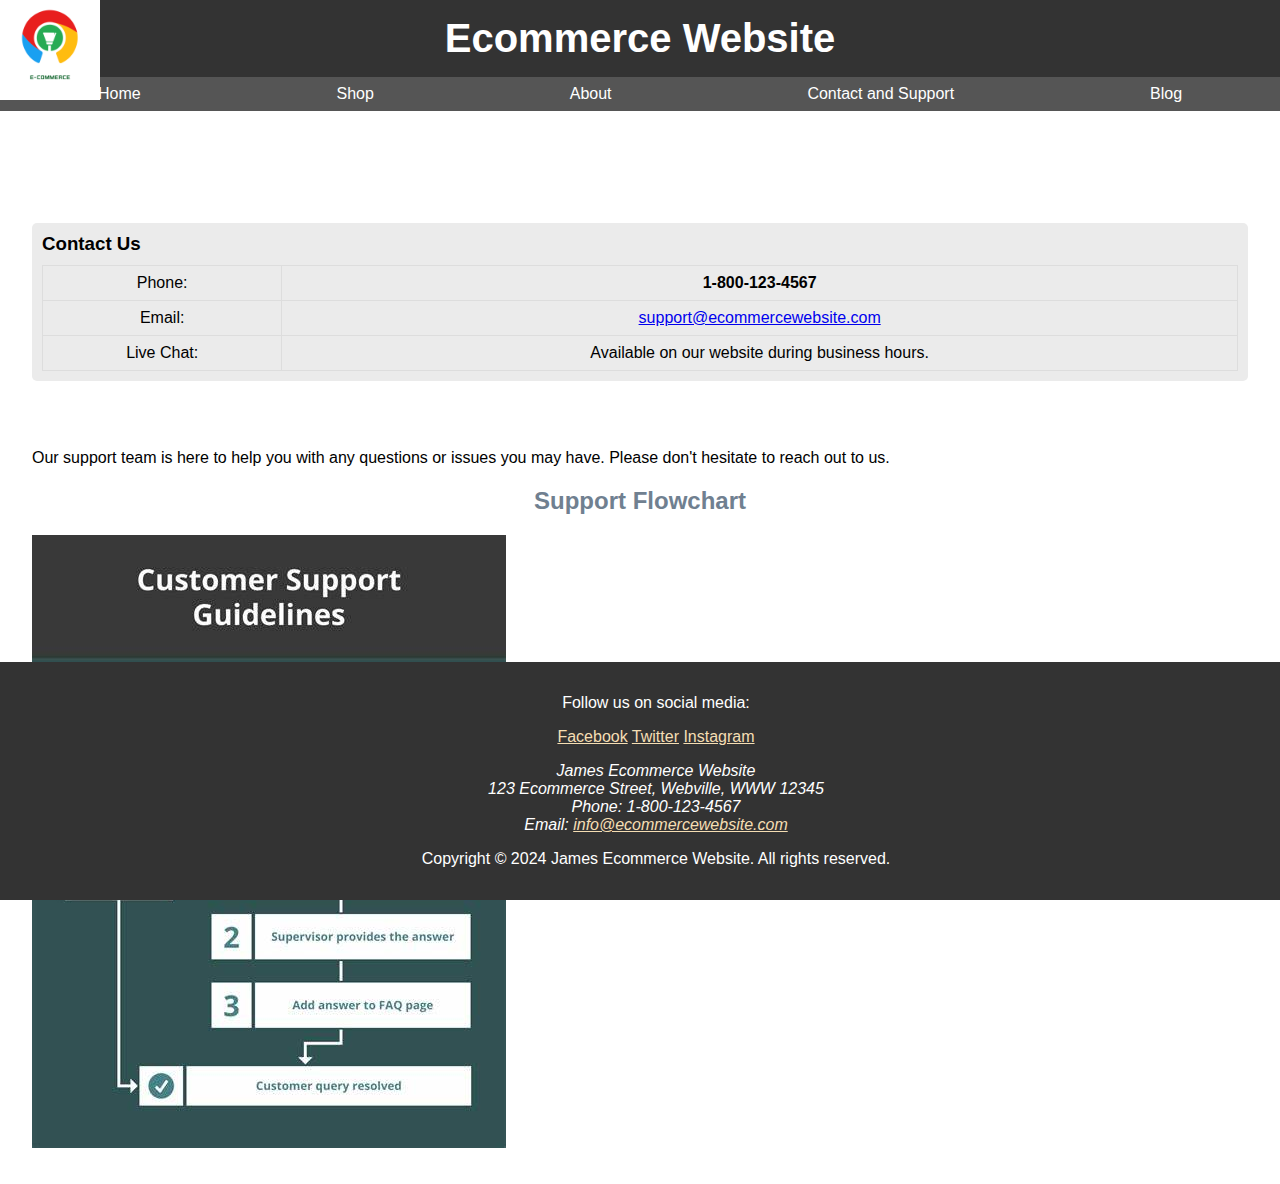
==== page2.html @ fbbbdddb "page2.html" ====
<!DOCTYPE html>
<html lang="en">
<head>
    <meta charset="UTF-8">
    <meta name="viewport" content="width=device-width, initial-scale=1.0">
    <title>Ecommerce Website</title>
    <link rel="stylesheet" href="uniify.css"> <!-- Assuming unify.css contains necessary styles for responsiveness, animations, etc. -->
</head>
<body>

<header>
    <h1>Ecommerce Website</h1>
    <img src="1.png" alt="Ecommerce Website Banner" class="header-img">
</header>

<nav>
    <a href="index.html">Home</a>
    <a href="page3.html">Shop</a>
    <a href="page4.html">About</a>
    <a href="page2.html">Contact and Support</a>
    <a href="page5.html">Blog</a>
</nav>

<main>
    <article>
        <h1>Customer Support</h1>
    
        <div class="contact-info">
            <h3>Contact Us</h3>
            <table>
                <tr>
                    <td>Phone:</td>
                    <td><strong>1-800-123-4567</strong></td>
                </tr>
                <tr>
                    <td>Email:</td>
                    <td><a href="mailto:support@ecommercewebsite.com">support@ecommercewebsite.com</a></td>
                </tr>
                <tr>
                    <td>Live Chat:</td>
                    <td>Available on our website during business hours.</td>
                </tr>
            </table>
        </div>
        
        <h2>Support Center</h2>
        <p>Our support team is here to help you with any questions or issues you may have. Please don't hesitate to reach out to us.</p>
        
        <!-- Added Support Flowchart -->
        <section class="support-flow">
            <h2 style="color: slategrey; text-align: center;">Support Flowchart</h2>
            <img src="OIP-C.jpg" alt="Support Flowchart - Step-by-step guide to getting help">
            <!-- Ensure to apply CSS animations or transitions where needed -->
        </section>
    </article>
</main>

<footer>
    <div class="footer-content">
        <p>Follow us on social media:</p>
        <a href="#!" style="color: wheat;">Facebook</a>
        <a href="#!" style="color: wheat;">Twitter</a>
        <a href="#!" style="color: wheat;">Instagram</a>
    </div>
    <!-- Adding contact details to the footer -->
    <address>
        <p>James Ecommerce Website<br>
        123 Ecommerce Street, Webville, WWW 12345<br>
        Phone: 1-800-123-4567<br>
        Email: <a href="#!" style="color: wheat;">info@ecommercewebsite.com</a></p>
    </address>
    <p>Copyright &copy; 2024 James Ecommerce Website. All rights reserved.</p>
</footer>

</body>
</html>
---- uniify.css ----
body {
    font-family: Arial, sans-serif;
    margin: 0;
    padding: 0;
}
header {
    background-color: #333;
    color: white;
    text-align: center;
    padding: 1em;
}
nav {
    display: flex;
    justify-content: space-around;
    background-color: #555;
}
nav a {
    color: white;
    text-decoration: none;
    padding: 0.5em 1em;
}
nav a:hover {
    background-color: #777;
}
main {
    padding: 2em;
}
footer {
    background-color: #333;
    color: white;
    text-align: center;
    padding: 1em;
    position: absolute;
    bottom: 0;
    width: 100%;
}

header img{
    position: absolute;
    width: 100px;
    height: 100px;
    left: 0;
    top: 0;
    margin: 0;
}
body {
            font-family: Arial, sans-serif;
            margin: 0;
            padding: 0;
        }
        header {
            background-color: #333;
            color: white;
            text-align: center;
            padding: 1em;
        }
        nav {
            display: flex;
            justify-content: space-around;
            background-color: #555;
        }
        nav a {
            color: white;
            text-decoration: none;
            padding: 0.5em 1em;
        }
        nav a:hover {
            background-color: #777;
        }
        main {
            padding: 2em;
        }
        .productL{
            position: absolute;
            width: 20%;

            left: 0;
            background-color:grey;
        }
        .productR{
            position: absolute;
            width: 20%;

            right: 0;
            background-color: grey;
        }
        .middle{
            border: 1px solid black;
            width: 60%;
            position: absolute;
            left: 20%;

        }
        .category-list {
    list-style: none;
    padding: 0;
  }
  .category-list li {
    margin: 0;
  }
  .category-list a {
    text-decoration: none;
    color: #333;
    padding: 0;
    display: block;
    border: 1px solid #ddd;
    border-radius: 5px;
    transition: background-color 0.3s, color 0.3s;
    font-size: 15px;
  }
  .category-list a:hover {
    background-color: #f5f5f5;
    color: #007bff;
  }
  .membership, .deals {
    margin-bottom: 30px;
  }
  .membership-options {
    display: flex;
    justify-content: space-between;
    margin-bottom: 20px;
  }
  .membership-options button {
    padding: 10px 20px;
    border: none;
    border-radius: 5px;
    background-color: #007bff;
    color: white;
    cursor: pointer;
  }
  .membership-options button:hover {
    background-color: #0056b3;
  }
  .deal-countdown {
    text-align: center;
    margin-bottom: 20px;
  }
  .deal-countdown #timer {
    font-weight: bold;
  }
  .product-list {
    display: flex;
    justify-content: space-between;
    flex-wrap: wrap;
  }
  .product-item {
    width: calc(25% - 10px);
    margin-bottom: 20px;
    padding: 10px;
    background: #fff;
    border: 1px solid #e1e1e1;
    border-radius: 4px;
    overflow: hidden;
  }
  .product-item h3 {
    font-size: 18px;
    margin: 0;
  }
  .product-item p {
    color: #ff4d4f;
    margin: 5px 0;
  }
div.gallery {
  margin: 5px;
  border: 1px solid #ccc;
  float: left;
  width: 100px;
  height: 200px;
}

div.gallery:hover {
  border: 1px solid #777;
}

div.gallery img {
  width: 100%;
  height: auto;
}

div.desc {
  padding: 15px;
  text-align: center;
}
.product-info {
            padding: 20px;
            display: flex;
        }
        .product-info h1 {
            font-size: 2.5em;
            color: #4CAF50;
            margin: 0;
        }
        .product-info p {
            font-size: 1.2em;
            color: #555;
            margin: 10px 0;
        }
        .buy-now {
            margin-top: 20px;
        }
        .buy-now button {
            background-color: #4CAF50;
            color: white;
            padding: 10px 20px;
            border: none;
            border-radius: 5px;
            cursor: pointer;
            font-size: 1.2em;
        }
        .buy-now button:hover {
            background-color: #45a049;
        }
h1, h2 {
            color: white;
        }
        .support-flowchart {
            margin-bottom: 20px;
        }
        .contact-info {
            background-color: #ebebeb;
            padding: 10px;
            border-radius: 5px;
        }
        .contact-info h3 {
            margin: 0;
            padding-bottom: 10px;
        }
        table, th, td {
        border:1px solid black;
        }
h1, h2 {
            color: white;
        }
        .container {
            max-width: 800px;
            margin: auto;
            padding: 20px;
        }
        .product-list {
            list-style: none;
            padding: 0;
        }
        .product-item {
            background-color: #fff;
            border: 1px solid #ddd;
            margin-bottom: 10px;
            padding: 15px;
            border-radius: 5px;
            display: flex;
            align-items: center;
        }
        .product-item img {
            width: 100px;
            height: auto;
            margin-right: 15px;
        }
        .product-item h3 {
            margin: 0;
            color: #333;
        }
        .product-item p {
            margin: 5px 0;
            color: #666;
        }
        table {
        width: 100%;
        border-collapse: collapse;
    }
    th, td {
        border: 1px solid #ddd;
        text-align: center;
        padding: 8px;
    }
    th {
        background-color: #f2f2f2;
    }
    .product-image {
        width: 100px; /* Adjust the width as needed */
        height: 100px;
    }
.container {
            max-width: 800px;
            margin: auto;
            padding: 20px;
            background: #fff;
            box-shadow: 0 0 10px rgba(0, 0, 0, 0.1);
            border-radius: 8px;
        }
        header h1 {
            margin: 0;
            font-size: 2.5em;
        }
        .about-content {
            padding: 30px;
        }
        .about-content h2 {
            margin-top: 30px;
            font-size: 1.8em;
        }
        .about-content p {
            line-height: 1.6;
            font-size: 1.1em;
            margin-bottom: 20px;
        }
        .team-section {
            display: flex;
            justify-content: space-around;
            margin-top: 30px;
        }
        .team-member {
            text-align: center;
            max-width: 150px;
            margin: 0 auto;
        }
        .team-member img {
            width: 100%;
            border-radius: 50%;
        }
        .team-member h3 {
            font-size: 1.2em;
            margin: 10px 0;
        }
        .team-member p {
            font-style: italic;
            color: #777;
        }
.container {
            max-width: 800px;
            margin: auto;
            padding: 20px;
            background: #fff;
            box-shadow: 0 0 10px rgba(0, 0, 0, 0.1);
            border-radius: 8px;
            text-align: center;
        }
        .product-image {
            max-width: 100%;
            height: auto;
            margin: 20px 0;
        }
        .product-info {
            padding: 20px;
        }
        .product-info h1 {
            font-size: 2.5em;
            color: #4CAF50;
            margin: 0;
        }
        .product-info p {
            font-size: 1.2em;
            color: #555;
            margin: 10px 0;
        }
        .buy-now {
            margin-top: 20px;
        }
        .buy-now button {
            background-color: #4CAF50;
            color: white;
            padding: 10px 20px;
            border: none;
            border-radius: 5px;
            cursor: pointer;
            font-size: 1.2em;
        }
        .buy-now button:hover {
            background-color: #45a049;
        }
        .product-feature {
            background: #fff;
            margin-top: 20px;
            padding: 20px;
            border-radius: 5px;
            text-align: center;
        }
        .product-feature img {
            max-width: 100%;
            height: auto;
            border-radius: 5px;
        }
        .review {
            margin-top: 20px;
            background: #fff;
            padding: 20px;
            border-radius: 5px;
        }
        .review h3 {
            color: #e8491d;
        }
        .call-to-action {
            background: #e8491d;
            color: #fff;
            padding: 20px;
            text-align: center;
            margin-top: 20px;
            border-radius: 5px;
        }
        .call-to-action h2 {
            margin: 0;
            font-size: 24px;
        }
        .call-to-action a {
            display: inline-block;
            background: #333;
            color: #fff;
            padding: 10px 20px;
            margin-top: 20px;
            border-radius: 5px;
            text-decoration: none;
            font-weight: bold;
        }
        .call-to-action a:hover {
            background: #e8491d;
        }
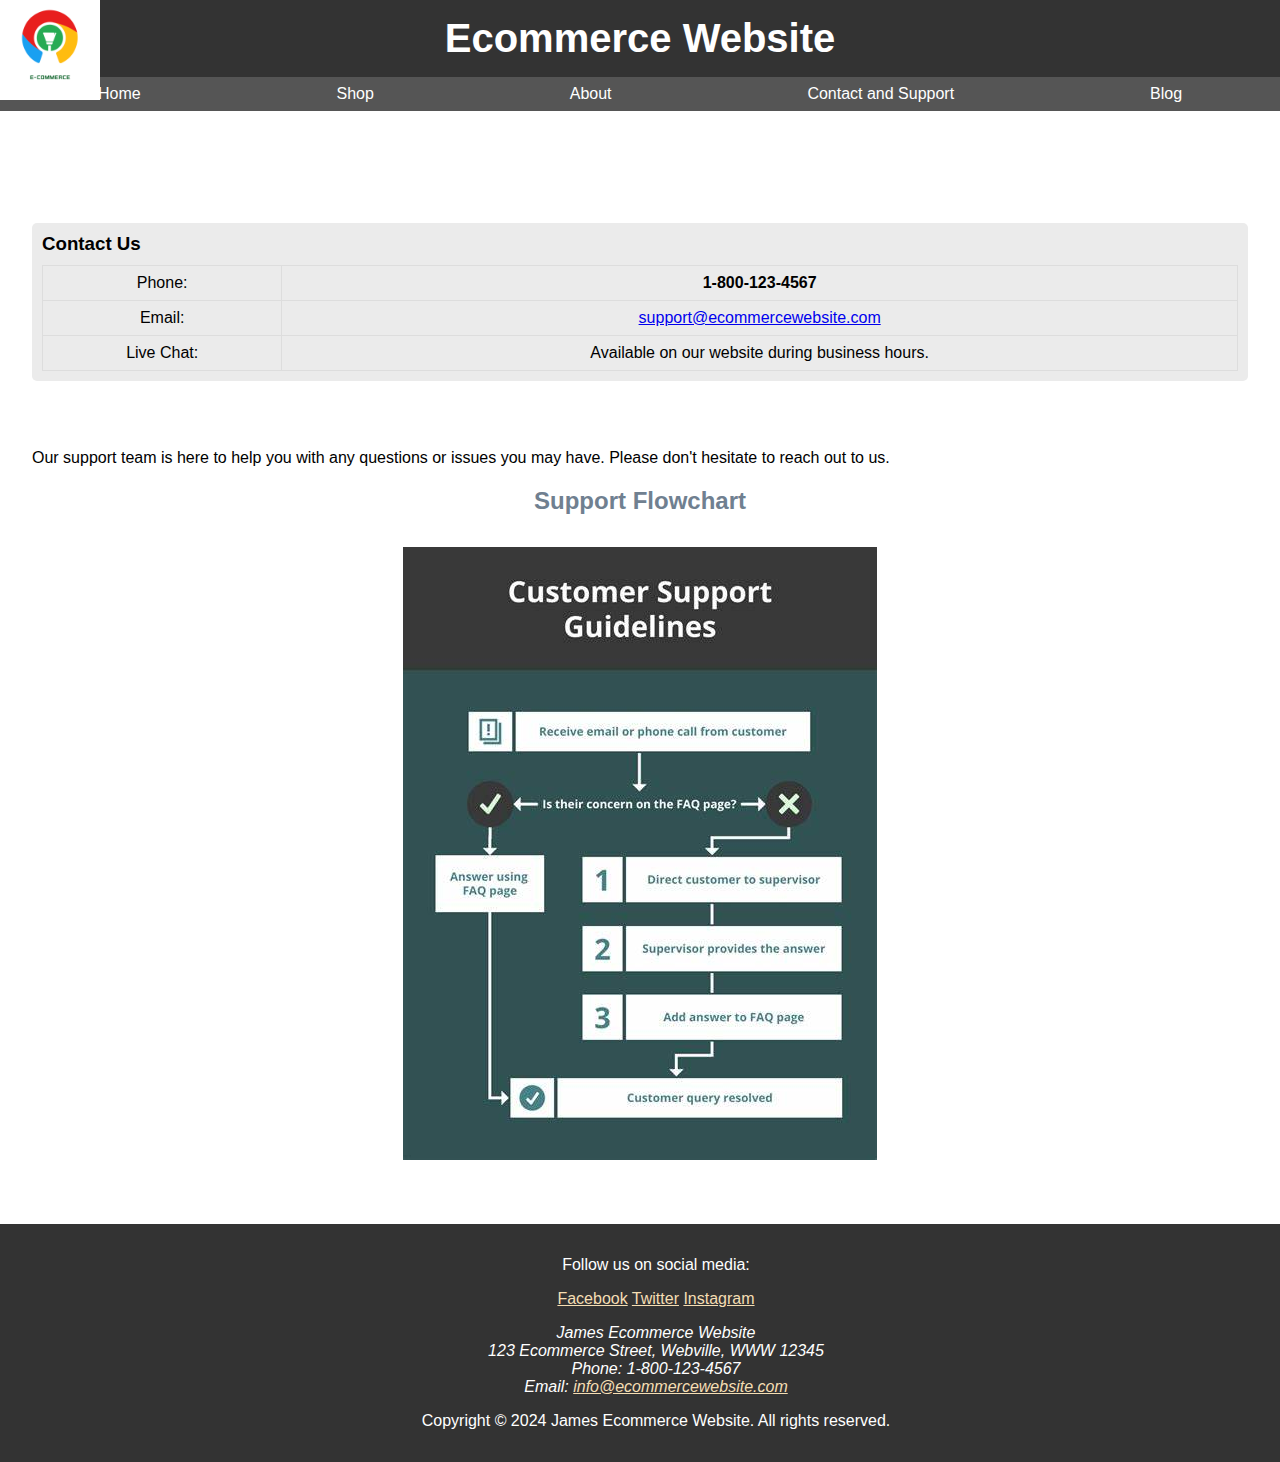
==== commit bb0950f9: "page2.html" ====
--- a/page2.html
+++ b/page2.html
@@ -4,7 +4,7 @@
     <meta charset="UTF-8">
     <meta name="viewport" content="width=device-width, initial-scale=1.0">
     <title>Ecommerce Website</title>
-    <link rel="stylesheet" href="uniify.css"> <!-- Assuming unify.css contains necessary styles for responsiveness, animations, etc. -->
+    <link rel="stylesheet" href="unfiy.css"> <!-- Assuming unify.css contains necessary styles for responsiveness, animations, etc. -->
 </head>
 <body>
 
--- a/unfiy.css
+++ b/unfiy.css
@@ -0,0 +1,427 @@
+body {
+    font-family: Arial, sans-serif;
+    margin: 0;
+    padding: 0;
+}
+header {
+    background-color: #333;
+    color: white;
+    text-align: center;
+    padding: 1em;
+}
+nav {
+    display: flex;
+    justify-content: space-around;
+    background-color: #555;
+}
+nav a {
+    color: white;
+    text-decoration: none;
+    padding: 0.5em 1em;
+}
+nav a:hover {
+    background-color: #777;
+}
+main {
+    padding: 2em;
+}
+footer {
+    background-color: #333;
+    color: white;
+    text-align: center;
+    padding: 1em;
+    position: relative;
+    bottom: 0;
+    width: 100%;
+}
+header img{
+    position: absolute;
+    width: 100px;
+    height: 100px;
+    left: 0;
+    top: 0;
+    margin: 0;
+}
+body {
+            font-family: Arial, sans-serif;
+            margin: 0;
+            padding: 0;
+        }
+        header {
+            background-color: #333;
+            color: white;
+            text-align: center;
+            padding: 1em;
+        }
+        nav {
+            display: flex;
+            justify-content: space-around;
+            background-color: #555;
+        }
+        nav a {
+            color: white;
+            text-decoration: none;
+            padding: 0.5em 1em;
+        }
+        nav a:hover {
+            background-color: #777;
+        }
+        main {
+            padding: 2em;
+        }
+        .productL{
+            position: absolute;
+            width: 20%;
+
+            left: 0;
+            background-color:grey;
+        }
+        .productR{
+            position: absolute;
+            width: 20%;
+
+            right: 0;
+            background-color: grey;
+        }
+        .middle{
+            border: 1px solid black;
+            width: 60%;
+            position: absolute;
+            left: 20%;
+
+        }
+        .category-list {
+    list-style: none;
+    padding: 0;
+  }
+  .category-list li {
+    margin: 0;
+  }
+  .category-list a {
+    text-decoration: none;
+    color: #333;
+    padding: 0;
+    display: block;
+    border: 1px solid #ddd;
+    border-radius: 5px;
+    transition: background-color 0.3s, color 0.3s;
+    font-size: 15px;
+  }
+  .category-list a:hover {
+    background-color: #f5f5f5;
+    color: #007bff;
+  }
+  .membership, .deals {
+    margin-bottom: 30px;
+  }
+  .membership-options {
+    display: flex;
+    justify-content: space-between;
+    margin-bottom: 20px;
+  }
+  .membership-options button {
+    padding: 10px 20px;
+    border: none;
+    border-radius: 5px;
+    background-color: #007bff;
+    color: white;
+    cursor: pointer;
+  }
+  .membership-options button:hover {
+    background-color: #0056b3;
+  }
+  .deal-countdown {
+    text-align: center;
+    margin-bottom: 20px;
+  }
+  .deal-countdown #timer {
+    font-weight: bold;
+  }
+  .product-list {
+    display: flex;
+    justify-content: space-between;
+    flex-wrap: wrap;
+  }
+  .product-item {
+    width: calc(25% - 10px);
+    margin-bottom: 20px;
+    padding: 10px;
+    background: #fff;
+    border: 1px solid #e1e1e1;
+    border-radius: 4px;
+    overflow: hidden;
+  }
+  .product-item h3 {
+    font-size: 18px;
+    margin: 0;
+  }
+  .product-item p {
+    color: #ff4d4f;
+    margin: 5px 0;
+  }
+div.gallery {
+  margin: 5px;
+  border: 1px solid #ccc;
+  float: left;
+  width: 100px;
+  height: 200px;
+}
+
+div.gallery:hover {
+  border: 1px solid #777;
+}
+
+div.gallery img {
+  width: 100%;
+  height: auto;
+}
+
+div.desc {
+  padding: 15px;
+  text-align: center;
+}
+.product-info {
+            padding: 20px;
+            display: flex;
+        }
+        .product-info h1 {
+            font-size: 2.5em;
+            color: #4CAF50;
+            margin: 0;
+        }
+        .product-info p {
+            font-size: 1.2em;
+            color: #555;
+            margin: 10px 0;
+        }
+        .buy-now {
+            margin-top: 20px;
+        }
+        .buy-now button {
+            background-color: #4CAF50;
+            color: white;
+            padding: 10px 20px;
+            border: none;
+            border-radius: 5px;
+            cursor: pointer;
+            font-size: 1.2em;
+        }
+        .buy-now button:hover {
+            background-color: #45a049;
+        }
+h1, h2 {
+            color: white;
+        }
+        .support-flowchart {
+            margin-bottom: 20px;
+        }
+        .contact-info {
+            background-color: #ebebeb;
+            padding: 10px;
+            border-radius: 5px;
+        }
+        .contact-info h3 {
+            margin: 0;
+            padding-bottom: 10px;
+        }
+        table, th, td {
+        border:1px solid black;
+        }
+h1, h2 {
+            color: white;
+        }
+        .container {
+            max-width: 800px;
+            margin: auto;
+            padding: 20px;
+        }
+        .product-list {
+            list-style: none;
+            padding: 0;
+        }
+        .product-item {
+            background-color: #fff;
+            border: 1px solid #ddd;
+            margin-bottom: 10px;
+            padding: 15px;
+            border-radius: 5px;
+            display: flex;
+            align-items: center;
+        }
+        .product-item img {
+            width: 100px;
+            height: auto;
+            margin-right: 15px;
+        }
+        .product-item h3 {
+            margin: 0;
+            color: #333;
+        }
+        .product-item p {
+            margin: 5px 0;
+            color: #666;
+        }
+        table {
+        width: 100%;
+        border-collapse: collapse;
+    }
+    th, td {
+        border: 1px solid #ddd;
+        text-align: center;
+        padding: 8px;
+    }
+    th {
+        background-color: #f2f2f2;
+    }
+    .product-image {
+        width: 100px; /* Adjust the width as needed */
+        height: 100px;
+    }
+.container {
+            max-width: 800px;
+            margin: auto;
+            padding: 20px;
+            background: #fff;
+            box-shadow: 0 0 10px rgba(0, 0, 0, 0.1);
+            border-radius: 8px;
+        }
+        header h1 {
+            margin: 0;
+            font-size: 2.5em;
+        }
+        .about-content {
+            padding: 30px;
+        }
+        .about-content h2 {
+            margin-top: 30px;
+            font-size: 1.8em;
+        }
+        .about-content p {
+            line-height: 1.6;
+            font-size: 1.1em;
+            margin-bottom: 20px;
+        }
+        .team-section {
+            display: flex;
+            justify-content: space-around;
+            margin-top: 30px;
+        }
+        .team-member {
+            text-align: center;
+            max-width: 150px;
+            margin: 0 auto;
+        }
+        .team-member img {
+            width: 100%;
+            border-radius: 50%;
+        }
+        .team-member h3 {
+            font-size: 1.2em;
+            margin: 10px 0;
+        }
+        .team-member p {
+            font-style: italic;
+            color: #777;
+        }
+.container {
+            max-width: 800px;
+            margin: auto;
+            padding: 20px;
+            background: #fff;
+            box-shadow: 0 0 10px rgba(0, 0, 0, 0.1);
+            border-radius: 8px;
+            text-align: center;
+        }
+        .product-image {
+            max-width: 100%;
+            height: auto;
+            margin: 20px 0;
+        }
+        .product-info {
+            padding: 20px;
+        }
+        .product-info h1 {
+            font-size: 2.5em;
+            color: #4CAF50;
+            margin: 0;
+        }
+        .product-info p {
+            font-size: 1.2em;
+            color: #555;
+            margin: 10px 0;
+        }
+        .buy-now {
+            margin-top: 20px;
+        }
+        .buy-now button {
+            background-color: #4CAF50;
+            color: white;
+            padding: 10px 20px;
+            border: none;
+            border-radius: 5px;
+            cursor: pointer;
+            font-size: 1.2em;
+        }
+        .buy-now button:hover {
+            background-color: #45a049;
+        }
+        .product-feature {
+            background: #fff;
+            margin-top: 20px;
+            padding: 20px;
+            border-radius: 5px;
+            text-align: center;
+        }
+        .product-feature img {
+            max-width: 100%;
+            height: auto;
+            border-radius: 5px;
+        }
+        .review {
+            margin-top: 20px;
+            background: #fff;
+            padding: 20px;
+            border-radius: 5px;
+        }
+        .review h3 {
+            color: #e8491d;
+        }
+        .call-to-action {
+            background: #e8491d;
+            color: #fff;
+            padding: 20px;
+            text-align: center;
+            margin-top: 20px;
+            border-radius: 5px;
+        }
+        .call-to-action h2 {
+            margin: 0;
+            font-size: 24px;
+        }
+        .call-to-action a {
+            display: inline-block;
+            background: #333;
+            color: #fff;
+            padding: 10px 20px;
+            margin-top: 20px;
+            border-radius: 5px;
+            text-decoration: none;
+            font-weight: bold;
+        }
+        .call-to-action a:hover {
+            background: #e8491d;
+        }
+        .article h1, .article h2 {
+            margin-bottom: 1rem;
+        }
+        .support-flow img {
+            max-width: 100%;
+            height: auto;
+            display: block;
+            margin: 2rem auto;
+            animation: fadeIn 2s ease-in-out; /* Simple animation for image appearance */
+        }
+        @keyframes fadeIn {
+            from { opacity: 0; }
+            to { opacity: 1; }
+        }
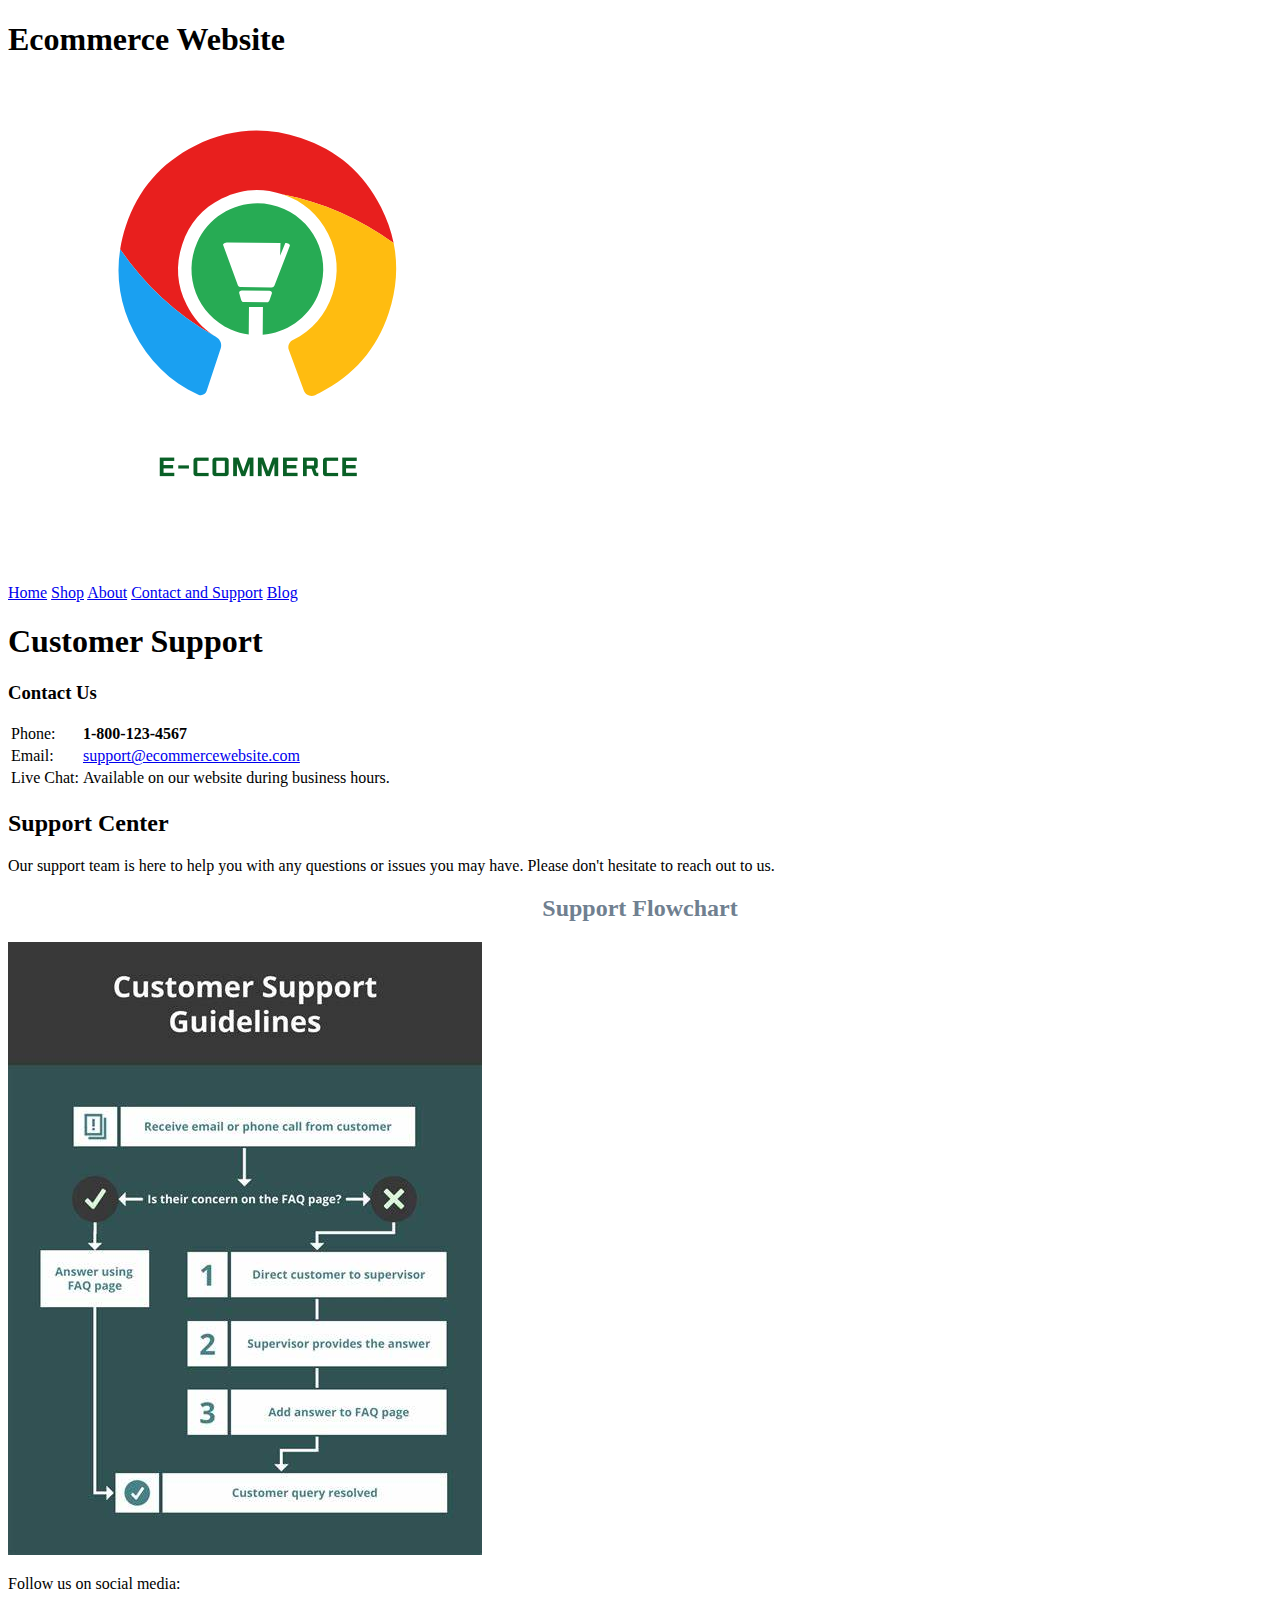
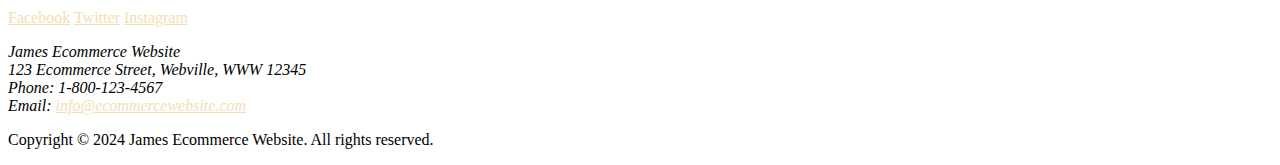
==== commit 40503628: "page2.html" ====
--- a/page2.html
+++ b/page2.html
@@ -1,10 +1,11 @@
+
 <!DOCTYPE html>
 <html lang="en">
 <head>
     <meta charset="UTF-8">
     <meta name="viewport" content="width=device-width, initial-scale=1.0">
     <title>Ecommerce Website</title>
-    <link rel="stylesheet" href="unfiy.css"> <!-- Assuming unify.css contains necessary styles for responsiveness, animations, etc. -->
+    <link rel="stylesheet" href="1.css"> <!-- Assuming unify.css contains necessary styles for responsiveness, animations, etc. -->
 </head>
 <body>
 
@@ -54,21 +55,20 @@
         </section>
     </article>
 </main>
-
+<div class="footer-content">
+    <p>Follow us on social media:</p>
+    <a href="#!" style="color: wheat;">Facebook</a>
+    <a href="#!" style="color: wheat;">Twitter</a>
+    <a href="#!" style="color: wheat;">Instagram</a>
+</div>
+<!-- Adding contact details to the footer -->
+<address>
+    <p>James Ecommerce Website<br>
+    123 Ecommerce Street, Webville, WWW 12345<br>
+    Phone: 1-800-123-4567<br>
+    Email: <a href="#!" style="color: wheat;">info@ecommercewebsite.com</a></p>
+</address>
 <footer>
-    <div class="footer-content">
-        <p>Follow us on social media:</p>
-        <a href="#!" style="color: wheat;">Facebook</a>
-        <a href="#!" style="color: wheat;">Twitter</a>
-        <a href="#!" style="color: wheat;">Instagram</a>
-    </div>
-    <!-- Adding contact details to the footer -->
-    <address>
-        <p>James Ecommerce Website<br>
-        123 Ecommerce Street, Webville, WWW 12345<br>
-        Phone: 1-800-123-4567<br>
-        Email: <a href="#!" style="color: wheat;">info@ecommercewebsite.com</a></p>
-    </address>
     <p>Copyright &copy; 2024 James Ecommerce Website. All rights reserved.</p>
 </footer>
 
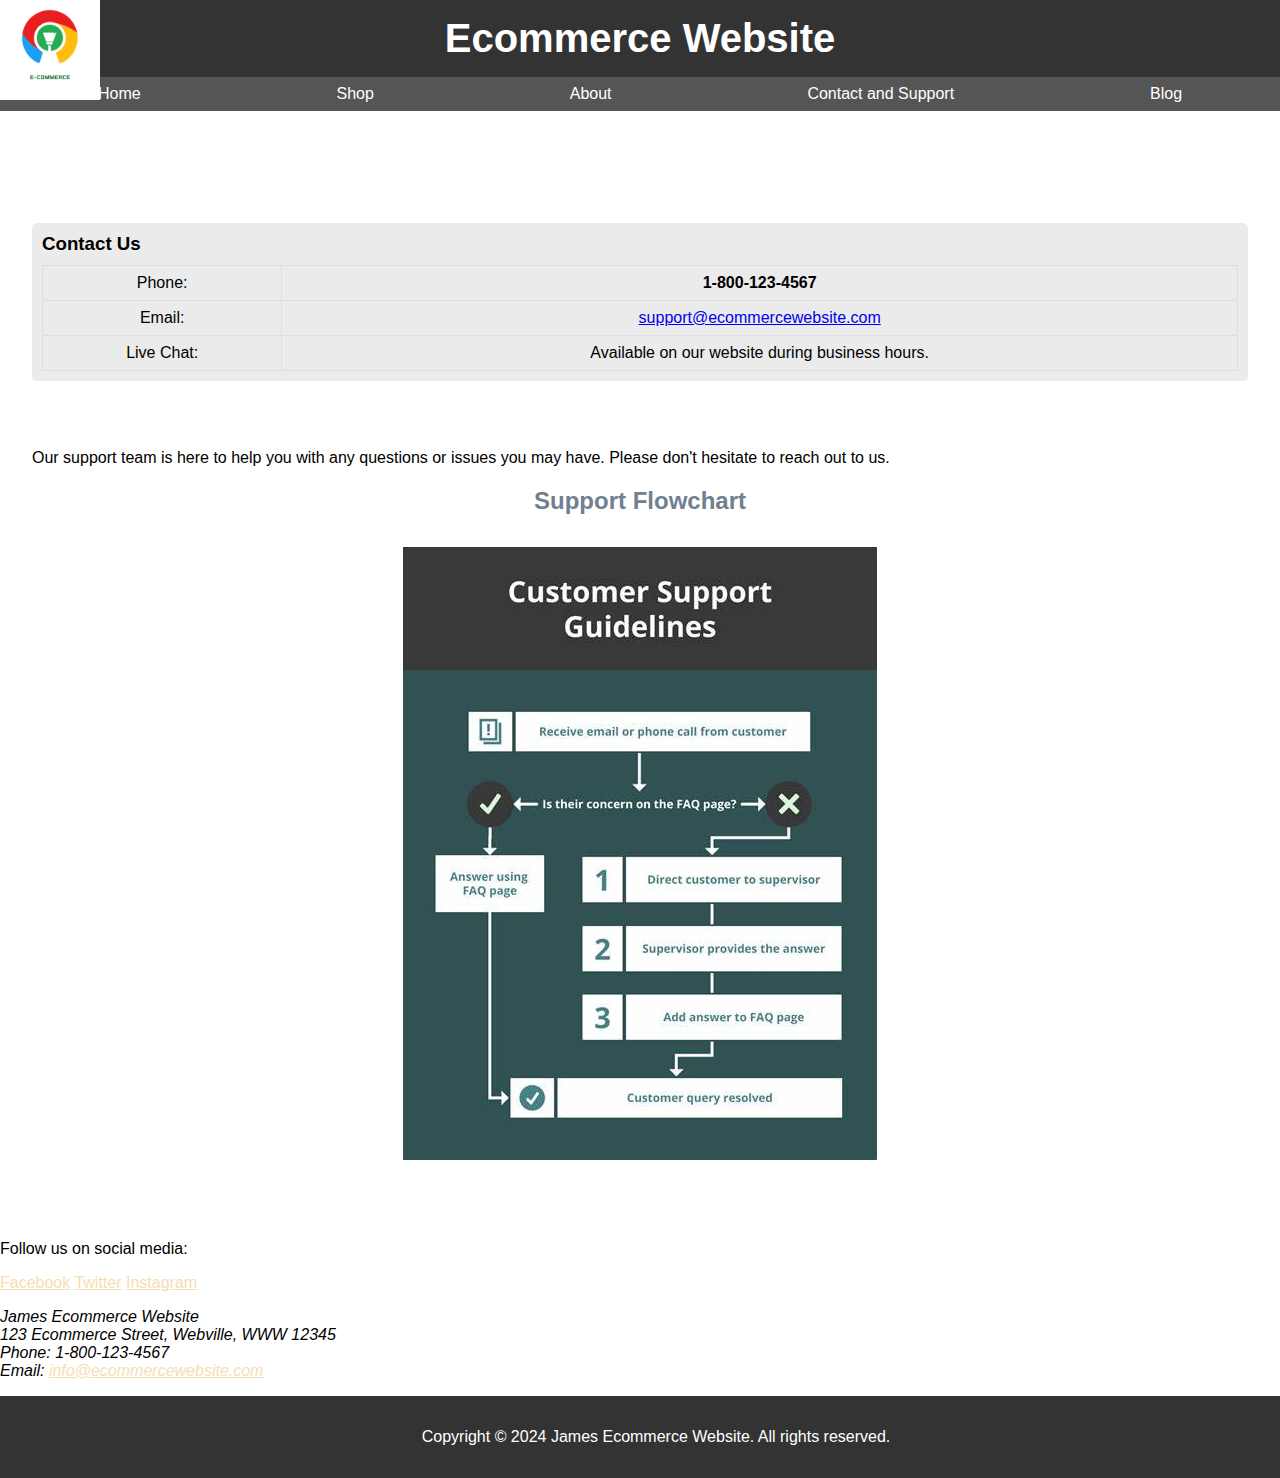
==== commit fe7cca7d: "page2.html" ====
--- a/page2.html
+++ b/page2.html
@@ -5,7 +5,7 @@
     <meta charset="UTF-8">
     <meta name="viewport" content="width=device-width, initial-scale=1.0">
     <title>Ecommerce Website</title>
-    <link rel="stylesheet" href="1.css"> <!-- Assuming unify.css contains necessary styles for responsiveness, animations, etc. -->
+    <link rel="stylesheet" href="unfiy.css"> <!-- Assuming unify.css contains necessary styles for responsiveness, animations, etc. -->
 </head>
 <body>
 
--- a/unfiy.css
+++ b/unfiy.css
@@ -0,0 +1,427 @@
+body {
+    font-family: Arial, sans-serif;
+    margin: 0;
+    padding: 0;
+}
+header {
+    background-color: #333;
+    color: white;
+    text-align: center;
+    padding: 1em;
+}
+nav {
+    display: flex;
+    justify-content: space-around;
+    background-color: #555;
+}
+nav a {
+    color: white;
+    text-decoration: none;
+    padding: 0.5em 1em;
+}
+nav a:hover {
+    background-color: #777;
+}
+main {
+    padding: 2em;
+}
+footer {
+    background-color: #333;
+    color: white;
+    text-align: center;
+    padding: 1em;
+    position: relative;
+    bottom: 0;
+    width: 100%;
+}
+header img{
+    position: absolute;
+    width: 100px;
+    height: 100px;
+    left: 0;
+    top: 0;
+    margin: 0;
+}
+body {
+            font-family: Arial, sans-serif;
+            margin: 0;
+            padding: 0;
+        }
+        header {
+            background-color: #333;
+            color: white;
+            text-align: center;
+            padding: 1em;
+        }
+        nav {
+            display: flex;
+            justify-content: space-around;
+            background-color: #555;
+        }
+        nav a {
+            color: white;
+            text-decoration: none;
+            padding: 0.5em 1em;
+        }
+        nav a:hover {
+            background-color: #777;
+        }
+        main {
+            padding: 2em;
+        }
+        .productL{
+            position: absolute;
+            width: 20%;
+
+            left: 0;
+            background-color:grey;
+        }
+        .productR{
+            position: absolute;
+            width: 20%;
+
+            right: 0;
+            background-color: grey;
+        }
+        .middle{
+            border: 1px solid black;
+            width: 60%;
+            position: absolute;
+            left: 20%;
+
+        }
+        .category-list {
+    list-style: none;
+    padding: 0;
+  }
+  .category-list li {
+    margin: 0;
+  }
+  .category-list a {
+    text-decoration: none;
+    color: #333;
+    padding: 0;
+    display: block;
+    border: 1px solid #ddd;
+    border-radius: 5px;
+    transition: background-color 0.3s, color 0.3s;
+    font-size: 15px;
+  }
+  .category-list a:hover {
+    background-color: #f5f5f5;
+    color: #007bff;
+  }
+  .membership, .deals {
+    margin-bottom: 30px;
+  }
+  .membership-options {
+    display: flex;
+    justify-content: space-between;
+    margin-bottom: 20px;
+  }
+  .membership-options button {
+    padding: 10px 20px;
+    border: none;
+    border-radius: 5px;
+    background-color: #007bff;
+    color: white;
+    cursor: pointer;
+  }
+  .membership-options button:hover {
+    background-color: #0056b3;
+  }
+  .deal-countdown {
+    text-align: center;
+    margin-bottom: 20px;
+  }
+  .deal-countdown #timer {
+    font-weight: bold;
+  }
+  .product-list {
+    display: flex;
+    justify-content: space-between;
+    flex-wrap: wrap;
+  }
+  .product-item {
+    width: calc(25% - 10px);
+    margin-bottom: 20px;
+    padding: 10px;
+    background: #fff;
+    border: 1px solid #e1e1e1;
+    border-radius: 4px;
+    overflow: hidden;
+  }
+  .product-item h3 {
+    font-size: 18px;
+    margin: 0;
+  }
+  .product-item p {
+    color: #ff4d4f;
+    margin: 5px 0;
+  }
+div.gallery {
+  margin: 5px;
+  border: 1px solid #ccc;
+  float: left;
+  width: 100px;
+  height: 200px;
+}
+
+div.gallery:hover {
+  border: 1px solid #777;
+}
+
+div.gallery img {
+  width: 100%;
+  height: auto;
+}
+
+div.desc {
+  padding: 15px;
+  text-align: center;
+}
+.product-info {
+            padding: 20px;
+            display: flex;
+        }
+        .product-info h1 {
+            font-size: 2.5em;
+            color: #4CAF50;
+            margin: 0;
+        }
+        .product-info p {
+            font-size: 1.2em;
+            color: #555;
+            margin: 10px 0;
+        }
+        .buy-now {
+            margin-top: 20px;
+        }
+        .buy-now button {
+            background-color: #4CAF50;
+            color: white;
+            padding: 10px 20px;
+            border: none;
+            border-radius: 5px;
+            cursor: pointer;
+            font-size: 1.2em;
+        }
+        .buy-now button:hover {
+            background-color: #45a049;
+        }
+h1, h2 {
+            color: white;
+        }
+        .support-flowchart {
+            margin-bottom: 20px;
+        }
+        .contact-info {
+            background-color: #ebebeb;
+            padding: 10px;
+            border-radius: 5px;
+        }
+        .contact-info h3 {
+            margin: 0;
+            padding-bottom: 10px;
+        }
+        table, th, td {
+        border:1px solid black;
+        }
+h1, h2 {
+            color: white;
+        }
+        .container {
+            max-width: 800px;
+            margin: auto;
+            padding: 20px;
+        }
+        .product-list {
+            list-style: none;
+            padding: 0;
+        }
+        .product-item {
+            background-color: #fff;
+            border: 1px solid #ddd;
+            margin-bottom: 10px;
+            padding: 15px;
+            border-radius: 5px;
+            display: flex;
+            align-items: center;
+        }
+        .product-item img {
+            width: 100px;
+            height: auto;
+            margin-right: 15px;
+        }
+        .product-item h3 {
+            margin: 0;
+            color: #333;
+        }
+        .product-item p {
+            margin: 5px 0;
+            color: #666;
+        }
+        table {
+        width: 100%;
+        border-collapse: collapse;
+    }
+    th, td {
+        border: 1px solid #ddd;
+        text-align: center;
+        padding: 8px;
+    }
+    th {
+        background-color: #f2f2f2;
+    }
+    .product-image {
+        width: 100px; /* Adjust the width as needed */
+        height: 100px;
+    }
+.container {
+            max-width: 800px;
+            margin: auto;
+            padding: 20px;
+            background: #fff;
+            box-shadow: 0 0 10px rgba(0, 0, 0, 0.1);
+            border-radius: 8px;
+        }
+        header h1 {
+            margin: 0;
+            font-size: 2.5em;
+        }
+        .about-content {
+            padding: 30px;
+        }
+        .about-content h2 {
+            margin-top: 30px;
+            font-size: 1.8em;
+        }
+        .about-content p {
+            line-height: 1.6;
+            font-size: 1.1em;
+            margin-bottom: 20px;
+        }
+        .team-section {
+            display: flex;
+            justify-content: space-around;
+            margin-top: 30px;
+        }
+        .team-member {
+            text-align: center;
+            max-width: 150px;
+            margin: 0 auto;
+        }
+        .team-member img {
+            width: 100%;
+            border-radius: 50%;
+        }
+        .team-member h3 {
+            font-size: 1.2em;
+            margin: 10px 0;
+        }
+        .team-member p {
+            font-style: italic;
+            color: #777;
+        }
+.container {
+            max-width: 800px;
+            margin: auto;
+            padding: 20px;
+            background: #fff;
+            box-shadow: 0 0 10px rgba(0, 0, 0, 0.1);
+            border-radius: 8px;
+            text-align: center;
+        }
+        .product-image {
+            max-width: 100%;
+            height: auto;
+            margin: 20px 0;
+        }
+        .product-info {
+            padding: 20px;
+        }
+        .product-info h1 {
+            font-size: 2.5em;
+            color: #4CAF50;
+            margin: 0;
+        }
+        .product-info p {
+            font-size: 1.2em;
+            color: #555;
+            margin: 10px 0;
+        }
+        .buy-now {
+            margin-top: 20px;
+        }
+        .buy-now button {
+            background-color: #4CAF50;
+            color: white;
+            padding: 10px 20px;
+            border: none;
+            border-radius: 5px;
+            cursor: pointer;
+            font-size: 1.2em;
+        }
+        .buy-now button:hover {
+            background-color: #45a049;
+        }
+        .product-feature {
+            background: #fff;
+            margin-top: 20px;
+            padding: 20px;
+            border-radius: 5px;
+            text-align: center;
+        }
+        .product-feature img {
+            max-width: 100%;
+            height: auto;
+            border-radius: 5px;
+        }
+        .review {
+            margin-top: 20px;
+            background: #fff;
+            padding: 20px;
+            border-radius: 5px;
+        }
+        .review h3 {
+            color: #e8491d;
+        }
+        .call-to-action {
+            background: #e8491d;
+            color: #fff;
+            padding: 20px;
+            text-align: center;
+            margin-top: 20px;
+            border-radius: 5px;
+        }
+        .call-to-action h2 {
+            margin: 0;
+            font-size: 24px;
+        }
+        .call-to-action a {
+            display: inline-block;
+            background: #333;
+            color: #fff;
+            padding: 10px 20px;
+            margin-top: 20px;
+            border-radius: 5px;
+            text-decoration: none;
+            font-weight: bold;
+        }
+        .call-to-action a:hover {
+            background: #e8491d;
+        }
+        .article h1, .article h2 {
+            margin-bottom: 1rem;
+        }
+        .support-flow img {
+            max-width: 100%;
+            height: auto;
+            display: block;
+            margin: 2rem auto;
+            animation: fadeIn 2s ease-in-out; /* Simple animation for image appearance */
+        }
+        @keyframes fadeIn {
+            from { opacity: 0; }
+            to { opacity: 1; }
+        }
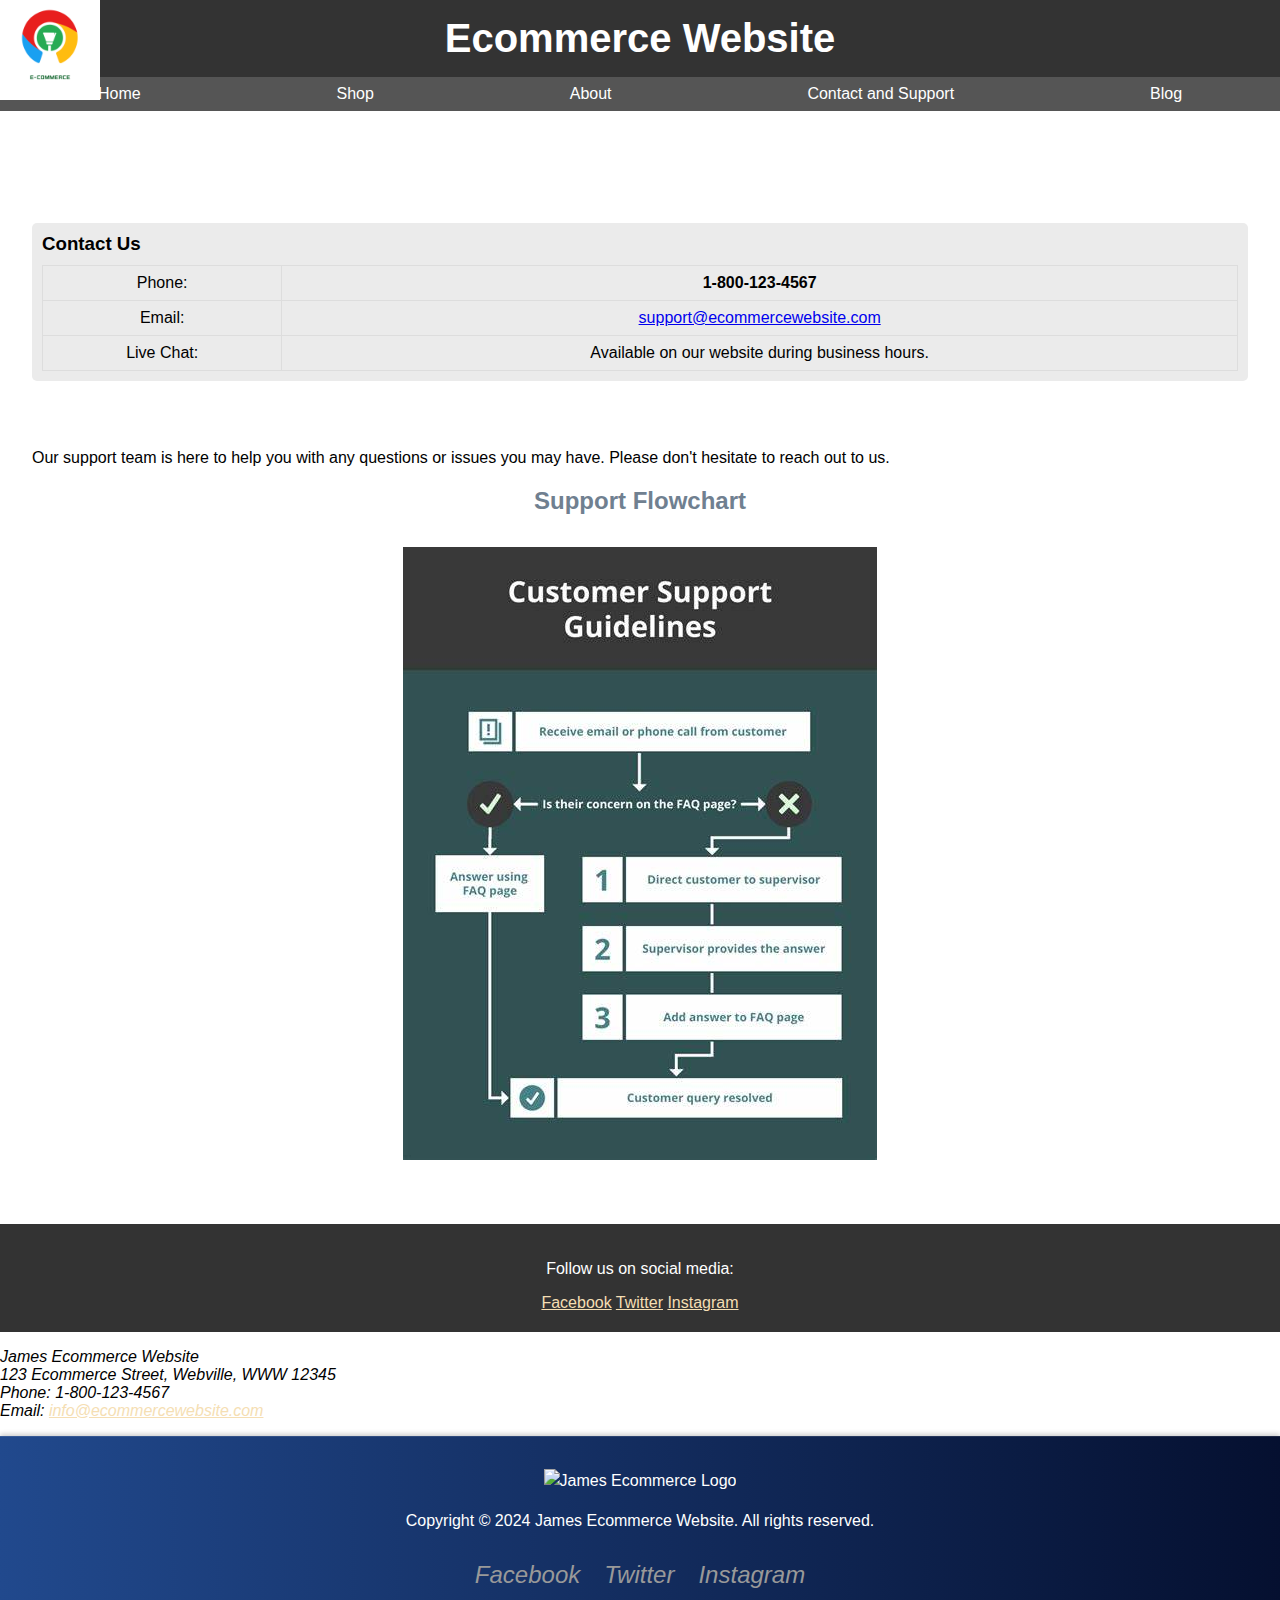
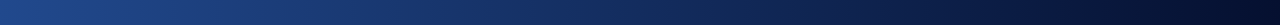
==== commit 56052dba: "Update page2.html" ====
--- a/page2.html
+++ b/page2.html
@@ -68,9 +68,39 @@
     Phone: 1-800-123-4567<br>
     Email: <a href="#!" style="color: wheat;">info@ecommercewebsite.com</a></p>
 </address>
-<footer>
-    <p>Copyright &copy; 2024 James Ecommerce Website. All rights reserved.</p>
-</footer>
+<footer>  
+
+    <!-- Add a logo if you have one -->  
+
+    <div class="logo">  
+
+        <!-- Replace with your logo image or text -->  
+
+        <img src="path-to-your-logo.png" alt="James Ecommerce Logo">  
+
+    </div>  
+
+
+
+    <p>Copyright © 2024 James Ecommerce Website. All rights reserved.</p>  
+
+
+
+    <!-- Add social media icons if needed -->  
+
+    <div class="social-icons">  
+
+        <a href="#"><i class="fab fa-facebook-f">Facebook</i></a>  
+
+        <a href="#"><i class="fab fa-twitter">Twitter</i></a>  
+
+        <a href="#"><i class="fab fa-instagram">Instagram</i></a>  
+
+        <!-- Add more icons if needed -->  
+
+    </div>  
+
+</footer> 
 
 </body>
 </html>
--- a/unfiy.css
+++ b/unfiy.css
@@ -1,3 +1,4 @@
+/*James Ren Huaiyuan*/
 body {
     font-family: Arial, sans-serif;
     margin: 0;
@@ -25,14 +26,55 @@
 main {
     padding: 2em;
 }
-footer {
-    background-color: #333;
-    color: white;
-    text-align: center;
-    padding: 1em;
-    position: relative;
-    bottom: 0;
-    width: 100%;
+/* Footer styles */  
+footer {  
+    background: linear-gradient(to right, #21498d, #051030); /* Use a gradient background */  
+    color: white;  
+    text-align: center;  
+    padding: 2em 0; /* Increase vertical padding */  
+    position: relative;  
+    bottom: 0;  
+    width: 100%;  
+    box-shadow: 0 -2px 5px rgba(0, 0, 0, 0.2); /* Add a shadow */  
+    border-top: 1px solid rgba(255, 255, 255, 0.1); /* Add a top border */  
+    font-family: 'Roboto', sans-serif; /* Use the Roboto font, fallback to sans-serif */  
+    line-height: 1.5; /* Adjust line height for better readability */  
+}  
+  
+/* Link styles within the footer */  
+footer a {  
+    color: #999; /* Link color */  
+    text-decoration: none; /* Remove underline */  
+    transition: color 0.3s ease; /* Add a transition effect */  
+    font-family: 'Roboto', sans-serif; /* Ensure links use the same font */  
+}  
+  
+footer a:hover {  
+    color: white; /* Hover color for links */  
+}  
+  
+/* Assuming you have a logo and social icons in the footer */  
+footer .logo {  
+    display: block;  
+    margin-bottom: 1em; /* Add bottom spacing */  
+    /* If the logo is an image, you may not need to specify font styles */  
+}  
+  
+footer .social-icons {  
+    display: flex;  
+    justify-content: center; /* Center horizontally */  
+    margin-top: 1em; /* Add top spacing */  
+    font-size: 1.5em; /* Icon size (if using font icons) */  
+}  
+  
+footer .social-icons a {  
+    margin: 0 0.5em; /* Spacing between icons */  
+    /* If the icons are SVGs or images, you may not need to specify font styles */  
+}  
+  
+/* If there are other specific text elements in the footer, you can specify font styles for them as well */  
+footer h1, footer h2, footer p {  
+    font-family: 'Roboto', sans-serif; /* Ensure all text elements use the same font */  
 }
 header img{
     position: absolute;
@@ -425,3 +467,61 @@
             from { opacity: 0; }
             to { opacity: 1; }
         }
+
+
+
+/* Center the footer content */
+.footer-content {
+    width: 100%; /* Set a width to ensure the footer spans the full width of the container */
+    margin: 0 auto; /* Center the footer content horizontally */
+    padding: 20px 0; /* Padding top and bottom */
+    text-align: center; /* Center align text */
+    background-color: #333; /* Dark background for the footer */
+    color: white; /* Light text color for contrast */
+}
+
+/* Center the social media links */
+.footer-content .social-links {
+    display: flex; /* Use flexbox for alignment */
+    justify-content: center; /* Center the links horizontally */
+    margin: 0 auto; /* Center the footer content horizontally */
+    padding: 10px 0; /* Padding top and bottom */
+}
+
+/* Social media link styles */
+.footer-content .social-links a {
+    color: wheat; /* Light color for links */
+    text-decoration: none; /* Remove underline from links */
+    margin: 0 5px; /* Space between links */
+    transition: color 0.3s ease; /* Smooth color transition for hover effect */
+}
+
+.footer-content .social-links a:hover {
+    color: #ffd700; /* Gold color on hover */
+}
+
+/* Center the contact details */
+.address-content {
+    width: 100%; /* Set a width to ensure the contact details span the full width of the container */
+    margin: 10px auto; /* Space above and below the contact details */
+    padding: 10px 0; /* Padding top and bottom */
+    text-align: center; /* Center align text */
+    background-color: #444; /* Slightly lighter background for the contact details */
+    color: white; /* Text color */
+}
+
+/* Contact details styles */
+.address-content p {
+    margin: 5px 0; /* Smaller margins for the contact details */
+}
+
+/* Email link within the address */
+.address-content a {
+    color: wheat; /* Light color for the email link */
+    text-decoration: none; /* Remove underline from links */
+    transition: color 0.3s ease; /* Smooth color transition for hover effect */
+}
+
+.address-content a:hover {
+    color: #ffd700; /* Gold color on hover */
+}
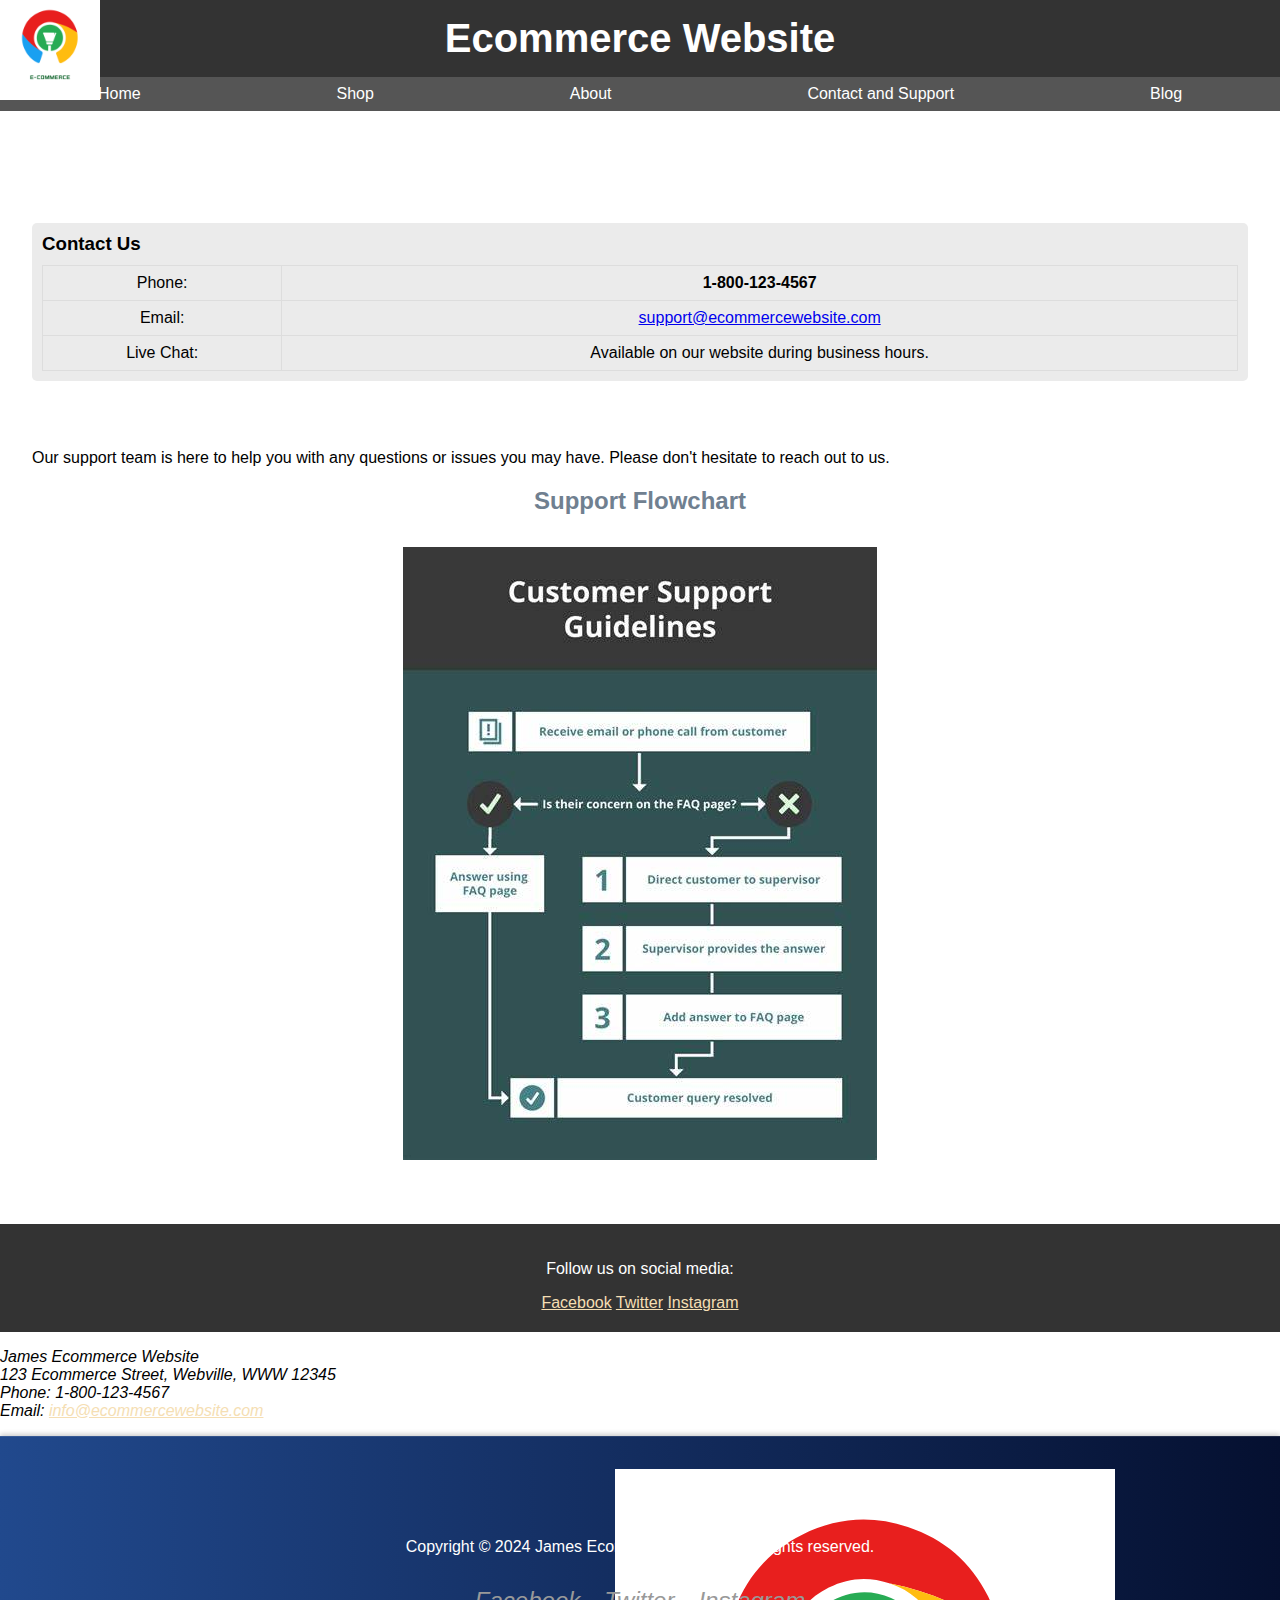
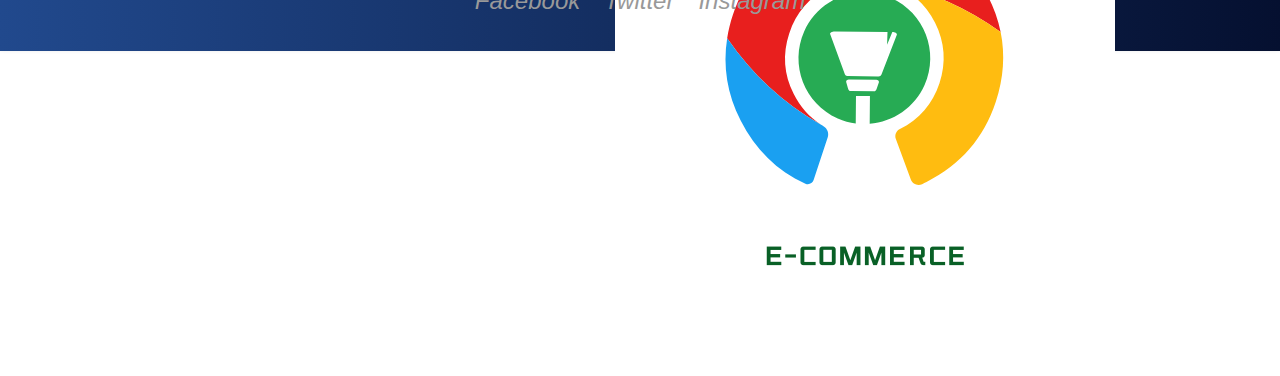
==== commit 3a086de1: "Update page2.html" ====
--- a/page2.html
+++ b/page2.html
@@ -76,7 +76,7 @@
 
         <!-- Replace with your logo image or text -->  
 
-        <img src="path-to-your-logo.png" alt="James Ecommerce Logo">  
+        <img src="1.png" alt="James Ecommerce Logo">  
 
     </div>  
 
--- a/unfiy.css
+++ b/unfiy.css
@@ -26,6 +26,7 @@
 main {
     padding: 2em;
 }
+/* Footer styles */  
 /* Footer styles */  
 footer {  
     background: linear-gradient(to right, #21498d, #051030); /* Use a gradient background */  
@@ -58,8 +59,11 @@
     display: block;  
     margin-bottom: 1em; /* Add bottom spacing */  
     /* If the logo is an image, you may not need to specify font styles */  
-}  
-  
+    width: 50px; /* Set a specific width if needed */  
+    height: 50px;
+    margin-left: auto;
+    margin-right: auto;
+}
 footer .social-icons {  
     display: flex;  
     justify-content: center; /* Center horizontally */  
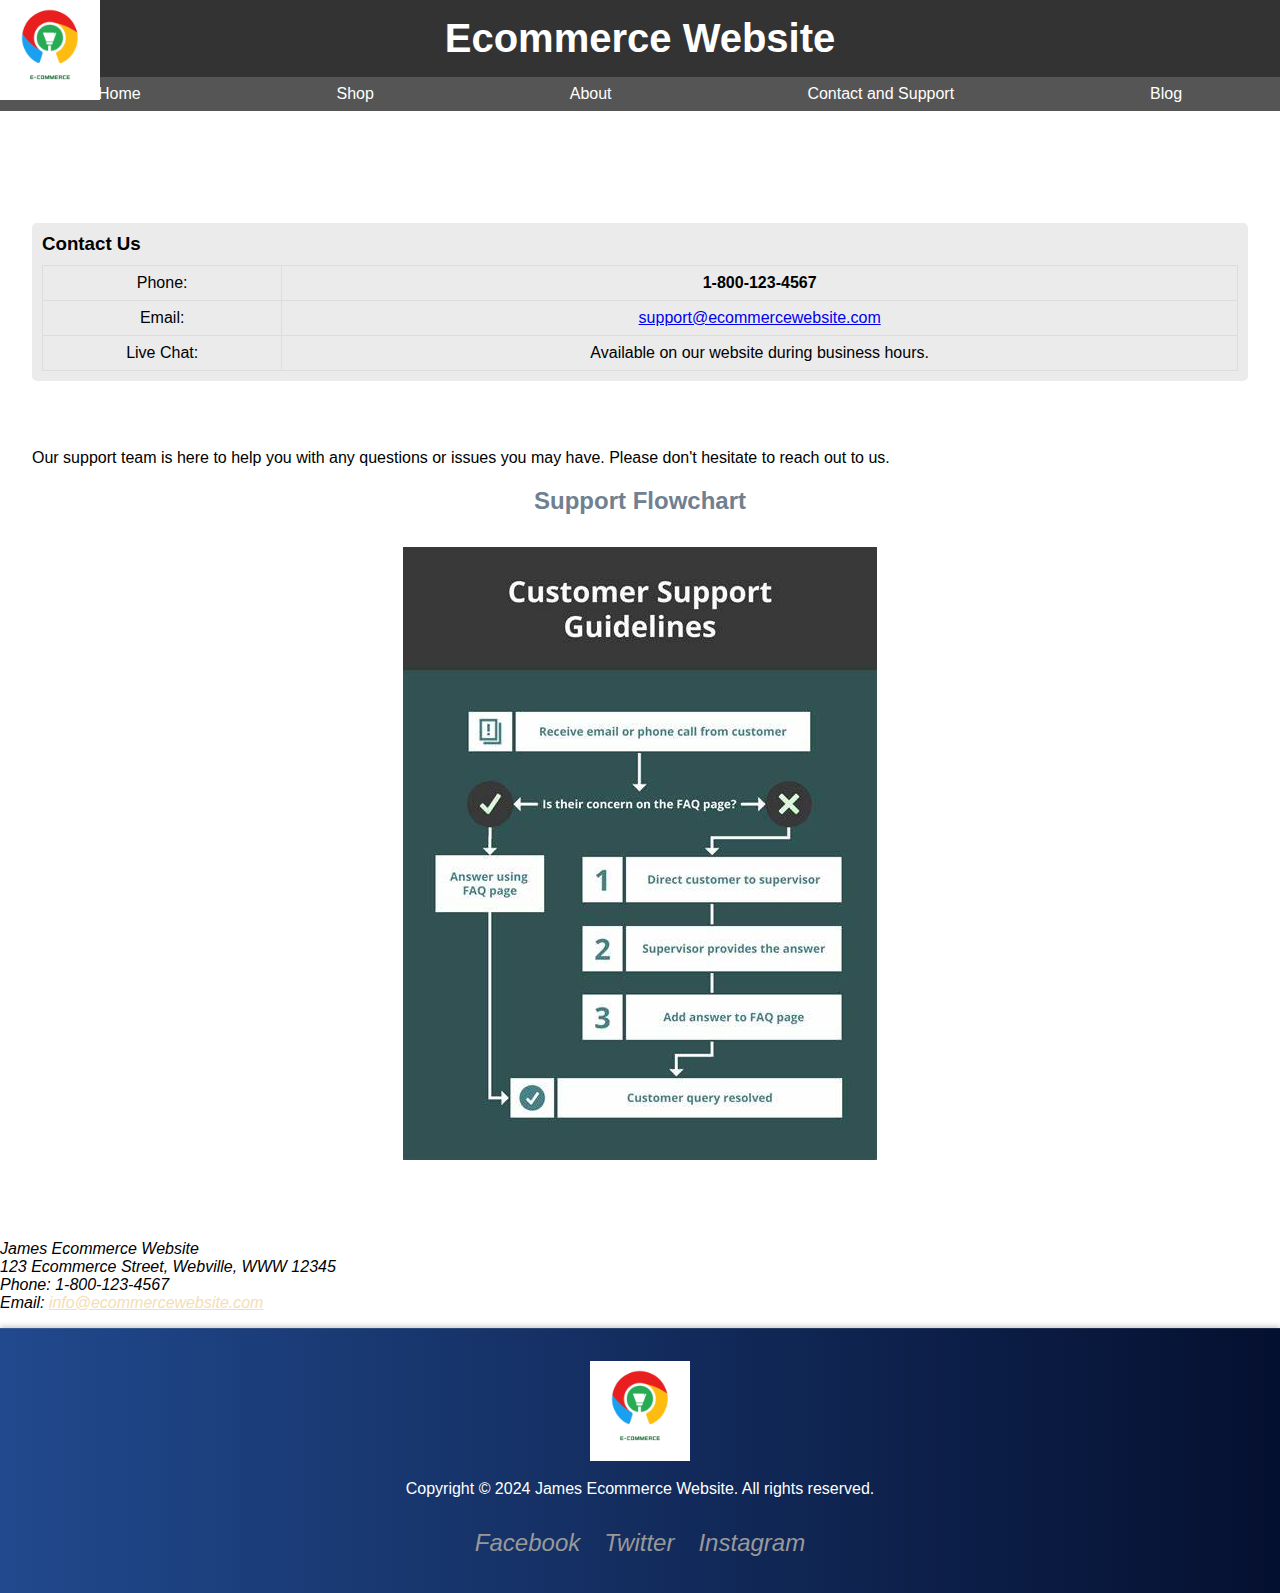
==== commit c68e343a: "Update page2.html" ====
--- a/page2.html
+++ b/page2.html
@@ -55,12 +55,7 @@
         </section>
     </article>
 </main>
-<div class="footer-content">
-    <p>Follow us on social media:</p>
-    <a href="#!" style="color: wheat;">Facebook</a>
-    <a href="#!" style="color: wheat;">Twitter</a>
-    <a href="#!" style="color: wheat;">Instagram</a>
-</div>
+
 <!-- Adding contact details to the footer -->
 <address>
     <p>James Ecommerce Website<br>
--- a/unfiy.css
+++ b/unfiy.css
@@ -53,15 +53,13 @@
 footer a:hover {  
     color: white; /* Hover color for links */  
 }  
-  
-/* Assuming you have a logo and social icons in the footer */  
-footer .logo {  
+
+footer .logo img {
+    max-width: 100px; /* Adjust width as needed */  
+    height: auto; /* Maintain aspect ratio */  
+    /*center image*/  
     display: block;  
-    margin-bottom: 1em; /* Add bottom spacing */  
-    /* If the logo is an image, you may not need to specify font styles */  
-    width: 50px; /* Set a specific width if needed */  
-    height: 50px;
-    margin-left: auto;
+    margin-left: auto;  
     margin-right: auto;
 }
 footer .social-icons {  
@@ -529,3 +527,30 @@
 .address-content a:hover {
     color: #ffd700; /* Gold color on hover */
 }
+
+
+.whole{
+    width: 100%;
+    height: 100%;
+    display: flex;
+    margin-top: 50px;
+}
+.Left{
+    width: 22.5%;
+    height: 100%;
+    background-color: grey;
+    margin-left: 20px;
+}
+.Middle{
+    width: 55%;
+    height: 100%; 
+    background-color: grey;
+    margin-left: 20px;        
+    margin-right: 20px;
+}
+.Right{
+    width: 22.5%;
+    height: 100%;
+    background-color: grey;
+    margin-right: 20px;
+}
